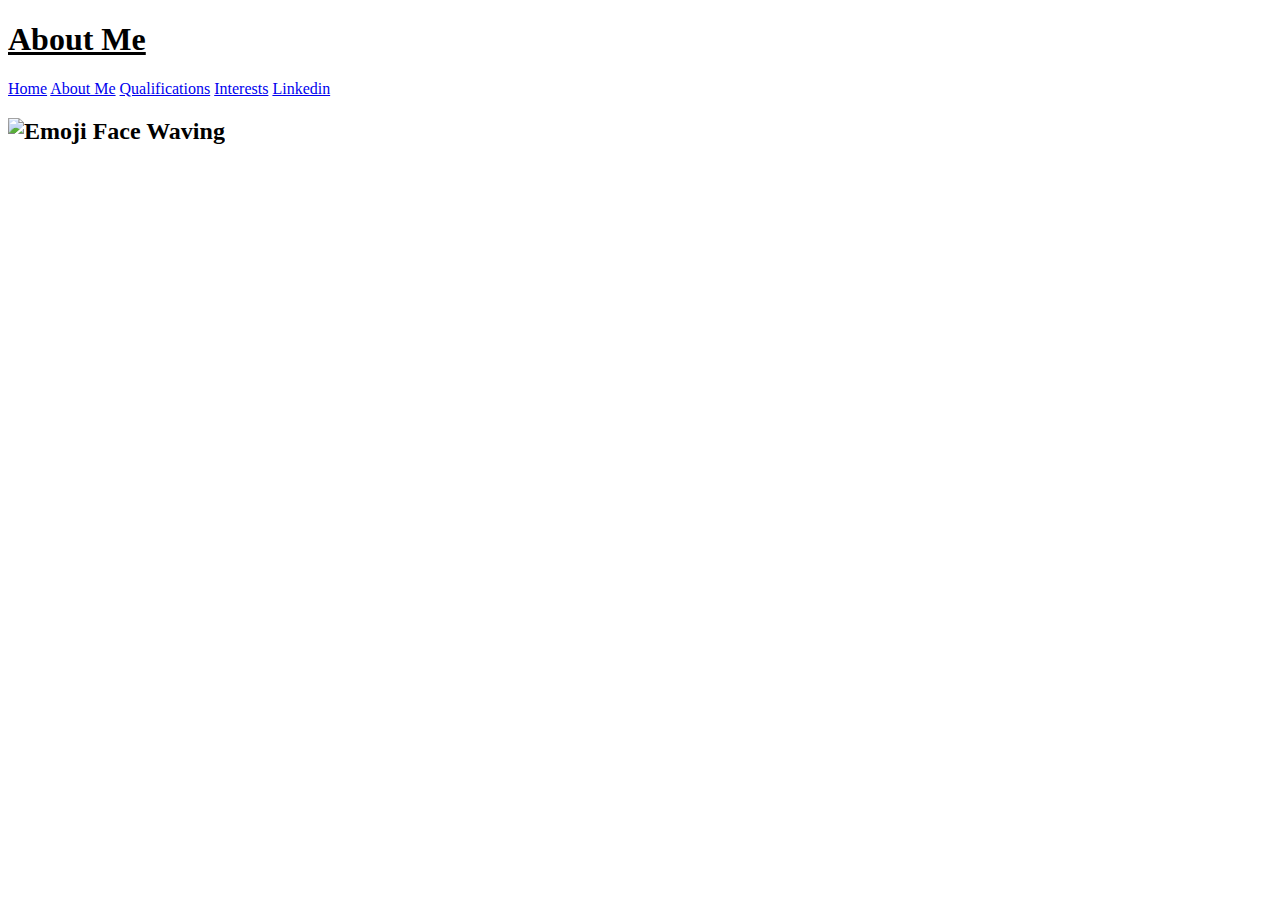
==== aboutme.html @ a535db8c "Add files via upload" ====
<!DOCTYPE html>
<html lang="en">
  <head>
    <meta charset="UTF-8" />
    <meta name="viewport" content="width=device-width, initial-scale=1.0" />
    <title>About Me</title>
  </head>
  <body>
    <header>
      <h1><ins>About Me</ins></h1>
      <nav>
        <a href="./index.html">Home</a>
        <a href="./aboutme.html">About Me</a>
        <a href="./qualifications.html">Qualifications</a>
        <a href="./interests.html">Interests</a>
        <a href="https://linkedin.com" target="_blank">Linkedin</a>
      </nav>
    </header>

    <h2>
      <img src="hello.jpg" alt="Emoji Face Waving" />
    </h2>
  </body>
</html>
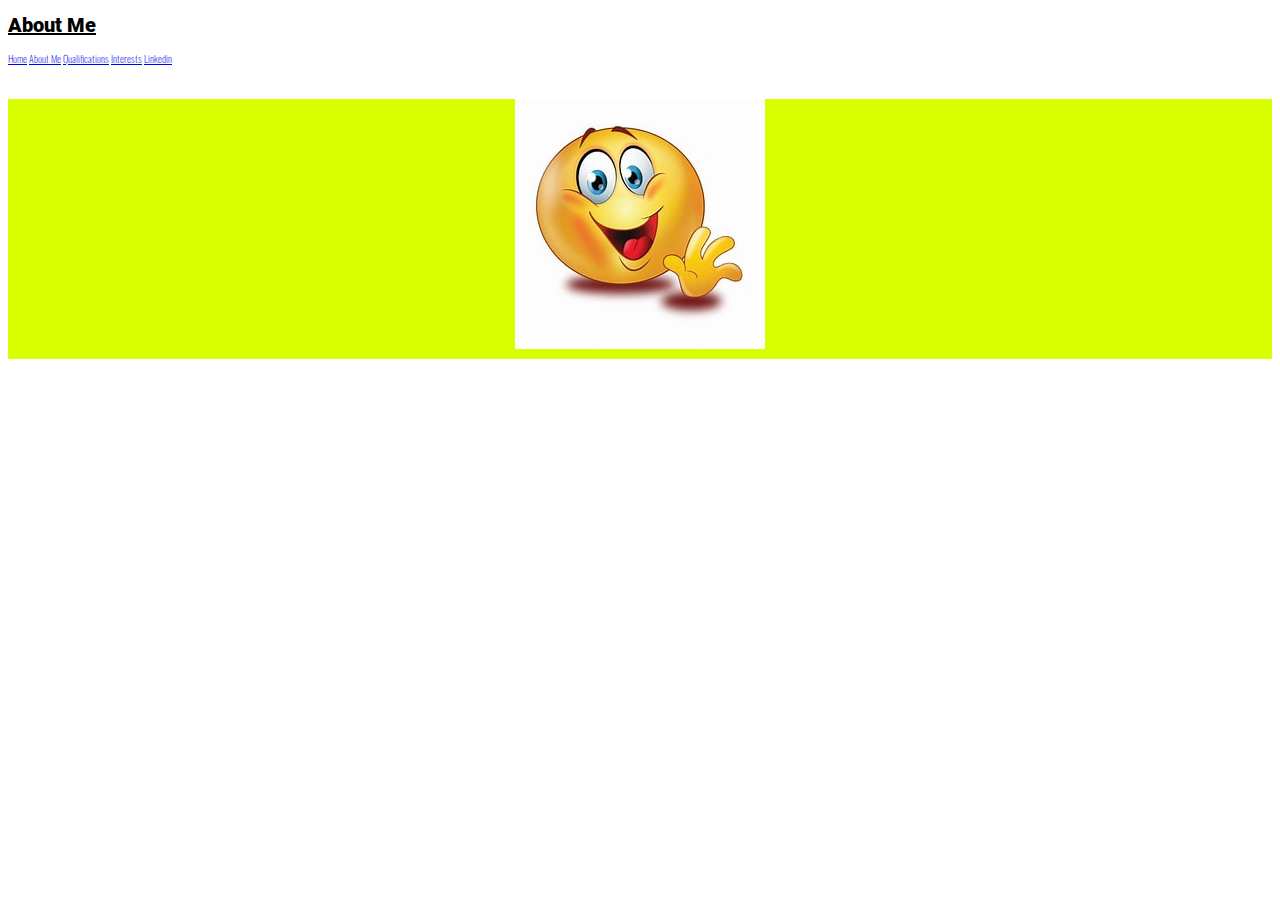
==== commit 1078c89e: "Add files via upload" ====
--- a/aboutme.html
+++ b/aboutme.html
@@ -3,6 +3,7 @@
   <head>
     <meta charset="UTF-8" />
     <meta name="viewport" content="width=device-width, initial-scale=1.0" />
+    <link rel="stylesheet" href="style.css" />
     <title>About Me</title>
   </head>
   <body>
@@ -18,7 +19,7 @@
     </header>
 
     <h2>
-      <img src="hello.jpg" alt="Emoji Face Waving" />
+      <img src="Images/hello.jpg" alt="Emoji Face Waving" />
     </h2>
   </body>
 </html>
--- a/style.css
+++ b/style.css
@@ -0,0 +1,231 @@
+html {
+  font-size: 62.5%;
+  font-family: oswald;
+}
+
+@font-face {
+  font-family: roboto;
+  src: url(roboto900.woff2);
+}
+
+@font-face {
+  font-family: oswald;
+  src: url(oswald200.woff2);
+}
+
+h1,
+h2 {
+  font-family: roboto;
+}
+.header-content {
+  display: flex;
+  justify-content: space-evenly;
+  align-items: center;
+  flex-wrap: wrap;
+  position: fixed;
+  z-index: 5;
+  background-color: rgb(146, 146, 146);
+  width: 100%;
+  top: 0;
+  right: 0;
+  left: 0;
+}
+
+.header-content1 {
+  margin-top: 25px;
+  font-size: 25px;
+}
+
+.header-content2 {
+  height: auto;
+  width: 12vw;
+  padding: 10px;
+  order: -1;
+}
+
+.header-content3,
+footer {
+  font-size: 20px;
+  text-decoration: none;
+}
+
+.nf-picture {
+  display: flex;
+  justify-content: center;
+  padding: 100px;
+  position: relative;
+  top: 50px;
+  overflow: hidden;
+}
+
+.overlay {
+  text-align: center;
+  display: flex;
+  justify-content: center;
+  align-content: center;
+  align-items: center;
+
+  position: absolute;
+  top: 0;
+  bottom: 0;
+  left: 0;
+  width: 100%;
+  height: 100%;
+
+  opacity: 50%;
+  transform: translateY(100%);
+  transition: all 0.5s ease-in-out;
+
+  font-size: 30px;
+  color: rgb(255, 0, 0);
+}
+
+.nf-picture:hover .overlay,
+.nf-picture:focus-within .overlay {
+  transform: translateY(0);
+}
+
+.picture,
+.nf-mp3 {
+  gap: 20px;
+  padding: 20px;
+}
+
+.nf-mp3 {
+  display: flex;
+  justify-content: center;
+  position: relative;
+  bottom: 70px;
+}
+
+h2 {
+  background-color: rgb(217, 255, 0);
+  text-align: center;
+  font-size: 40px;
+}
+
+.work {
+  background-image: url(Images/backgroundimage.jpg);
+}
+
+.address,
+.work {
+  text-align: center;
+  font-size: 20px;
+}
+
+.qualifications {
+  display: flex;
+  flex-direction: column;
+  list-style: disc;
+  margin: 30px;
+  gap: 20px;
+  font-size: 20px;
+}
+
+.qualifications :nth-child(even) {
+  background-color: rgb(0, 26, 255);
+}
+
+.qualifications :nth-child(odd) {
+  background-color: rgb(236, 253, 2);
+}
+
+.bolton-logo {
+  text-align: center;
+  width: 100%;
+}
+
+.bolton {
+  height: 150px;
+  width: 150px;
+  margin: 10px auto;
+}
+
+.interests,
+.picture {
+  display: flex;
+  justify-content: center;
+  font-size: 20px;
+}
+
+.container {
+  display: flex;
+  justify-content: center;
+  flex-wrap: wrap;
+  gap: 20px;
+}
+
+video {
+  border-style: solid;
+  color: rgb(0, 26, 255);
+  border-width: 4px;
+}
+
+iframe {
+  border-style: solid;
+  color: rgb(0, 26, 255);
+  border-width: 4px;
+  display: block;
+  width: 50%;
+}
+
+@media screen and (min-width: 600px) {
+  .qualifications {
+    display: flex;
+    flex-wrap: wrap;
+    flex-direction: row;
+    list-style: none;
+    gap: 20px;
+    margin-left: 30px;
+    justify-content: space-evenly;
+    font-size: 25px;
+  }
+  .header-content1 {
+    font-size: 35px;
+  }
+
+  .nf-picture {
+    padding: 125px;
+    top: 75px;
+  }
+  .address,
+  .work,
+  .header-content3,
+  .interests {
+    font-size: 25px;
+  }
+
+  .bolton {
+    height: 250px;
+    width: 250px;
+  }
+  .overlay {
+    font-size: 50px;
+  }
+}
+
+@media screen and (min-width: 1200px) {
+  .header-content1 {
+    font-size: 50px;
+  }
+  .address,
+  .work,
+  .header-content3,
+  .interests {
+    font-size: 35px;
+  }
+
+  .nf-picture {
+    padding: 150px;
+    top: 100px;
+  }
+  .bolton {
+    height: 450px;
+    width: 450px;
+  }
+
+  .overlay {
+    font-size: 75px;
+  }
+}
